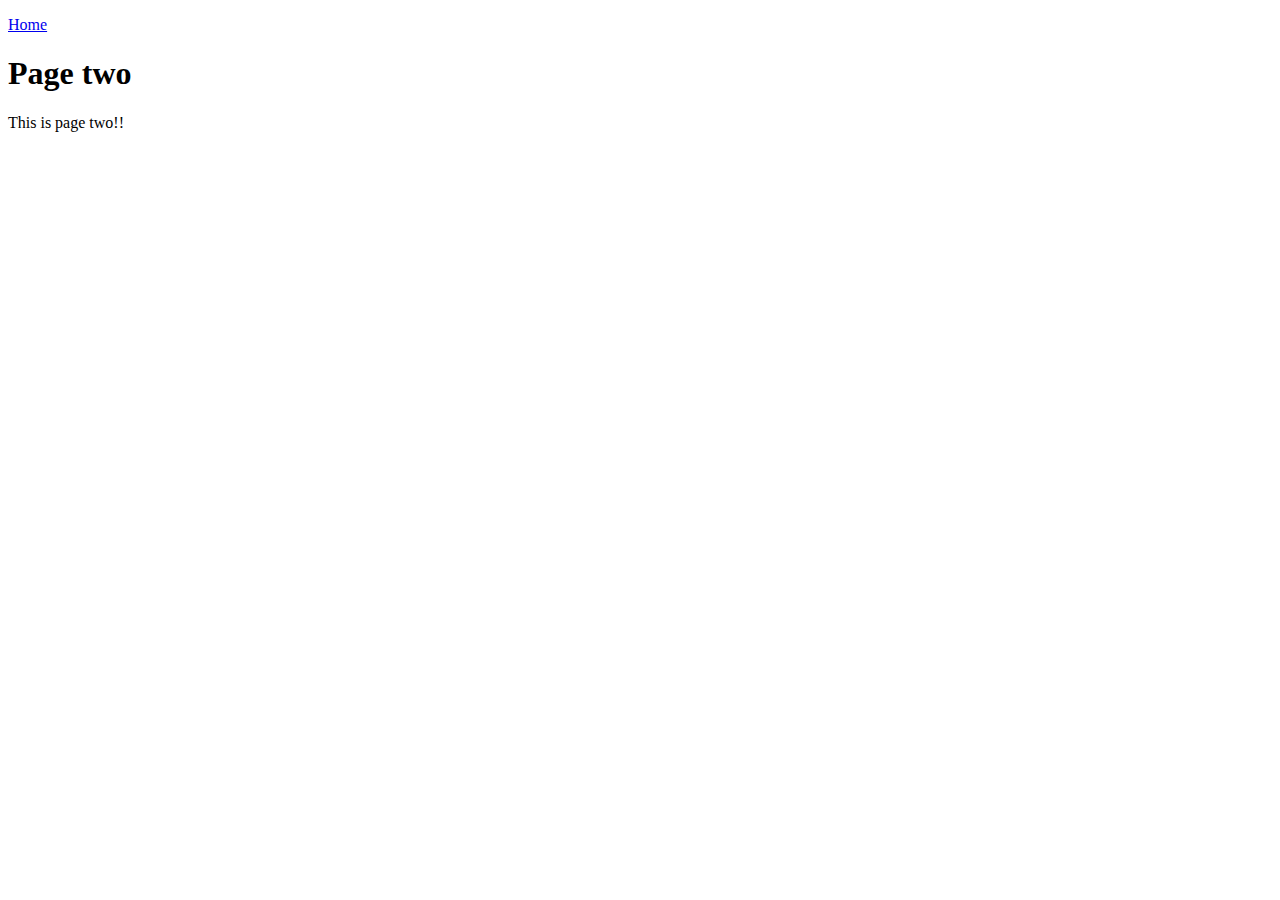
==== page2.html @ a4944783 "Added nav to home page and a new second page" ====
<!DOCTYPE html>
<html lang="en">
<head>
    <meta charset="UTF-8">
    <meta name="viewport" content="width=device-width, initial-scale=1.0">
    <title>Page two</title>
</head>
<body>
    <nav style="display:block;margin:1rem 0;">
        <a href="/">Home</a>
    </nav>
    <h1>Page two</h1>
    <p>This is page two!!</p>
    
</body>
</html>
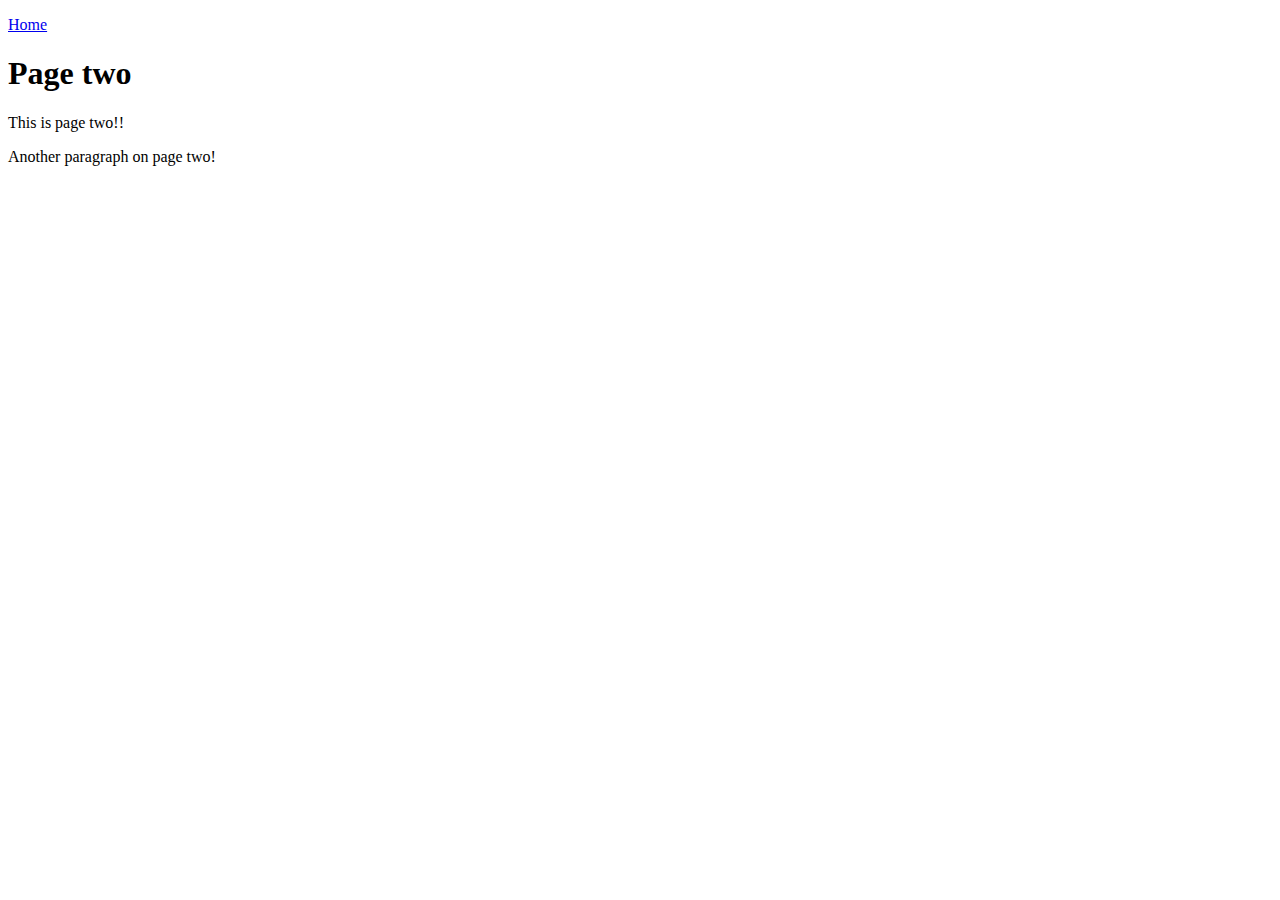
==== commit ae66e34e: "Added another paragraph on page 2" ====
--- a/page2.html
+++ b/page2.html
@@ -11,6 +11,8 @@
     </nav>
     <h1>Page two</h1>
     <p>This is page two!!</p>
+
+    <p>Another paragraph on page two!</p>
     
 </body>
 </html>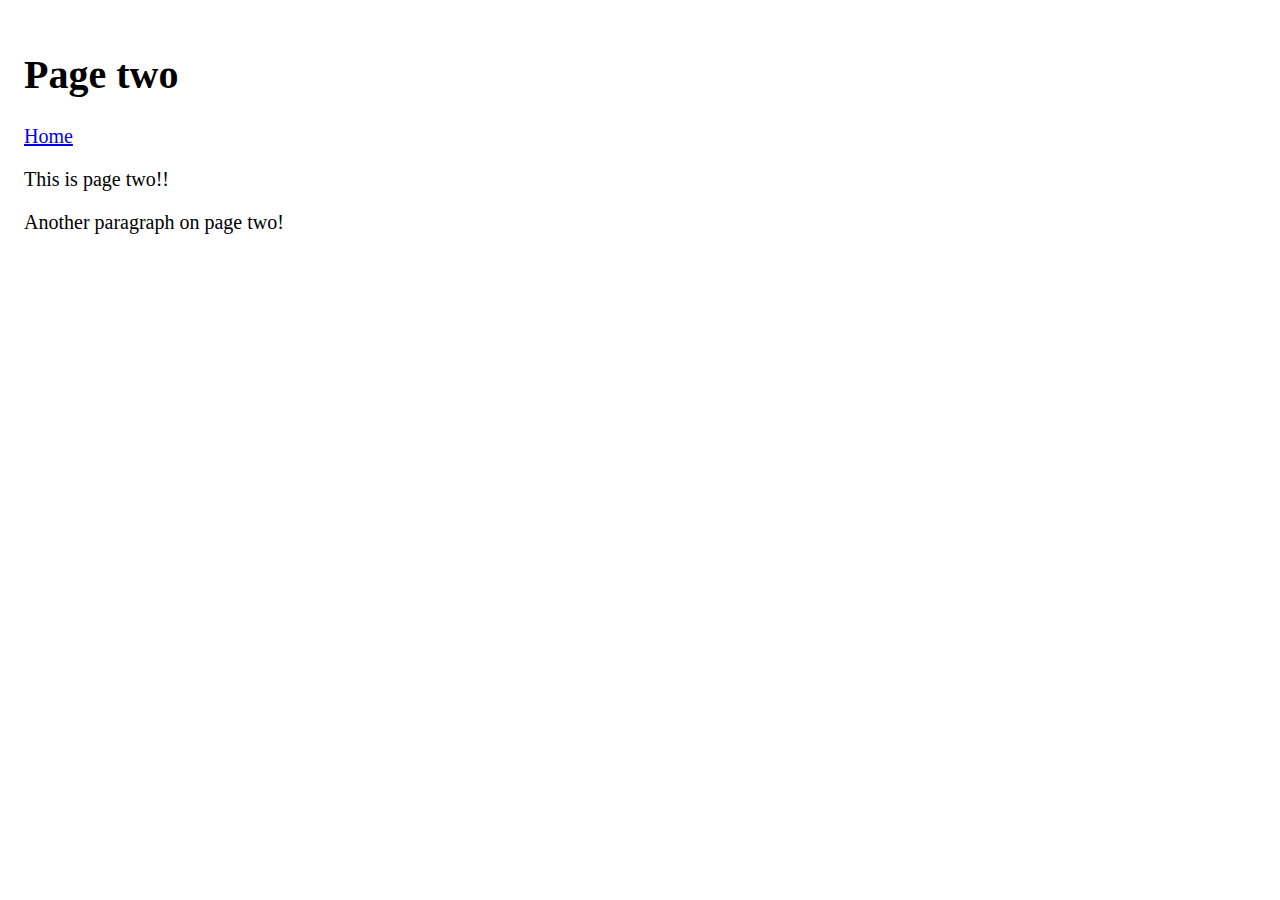
==== commit 0a8aae72: "added inline styling" ====
--- a/page2.html
+++ b/page2.html
@@ -1,18 +1,23 @@
 <!DOCTYPE html>
 <html lang="en">
+
 <head>
     <meta charset="UTF-8">
     <meta name="viewport" content="width=device-width, initial-scale=1.0">
     <title>Page two</title>
 </head>
-<body>
-    <nav style="display:block;margin:1rem 0;">
-        <a href="/">Home</a>
+
+<body style="padding:1rem;font-size:1.25rem">
+
     </nav>
     <h1>Page two</h1>
+    <nav style="display:block;margin:1rem 0;">
+    </nav>
+    <a href="/">Home</a>
     <p>This is page two!!</p>
 
     <p>Another paragraph on page two!</p>
-    
+
 </body>
+
 </html>